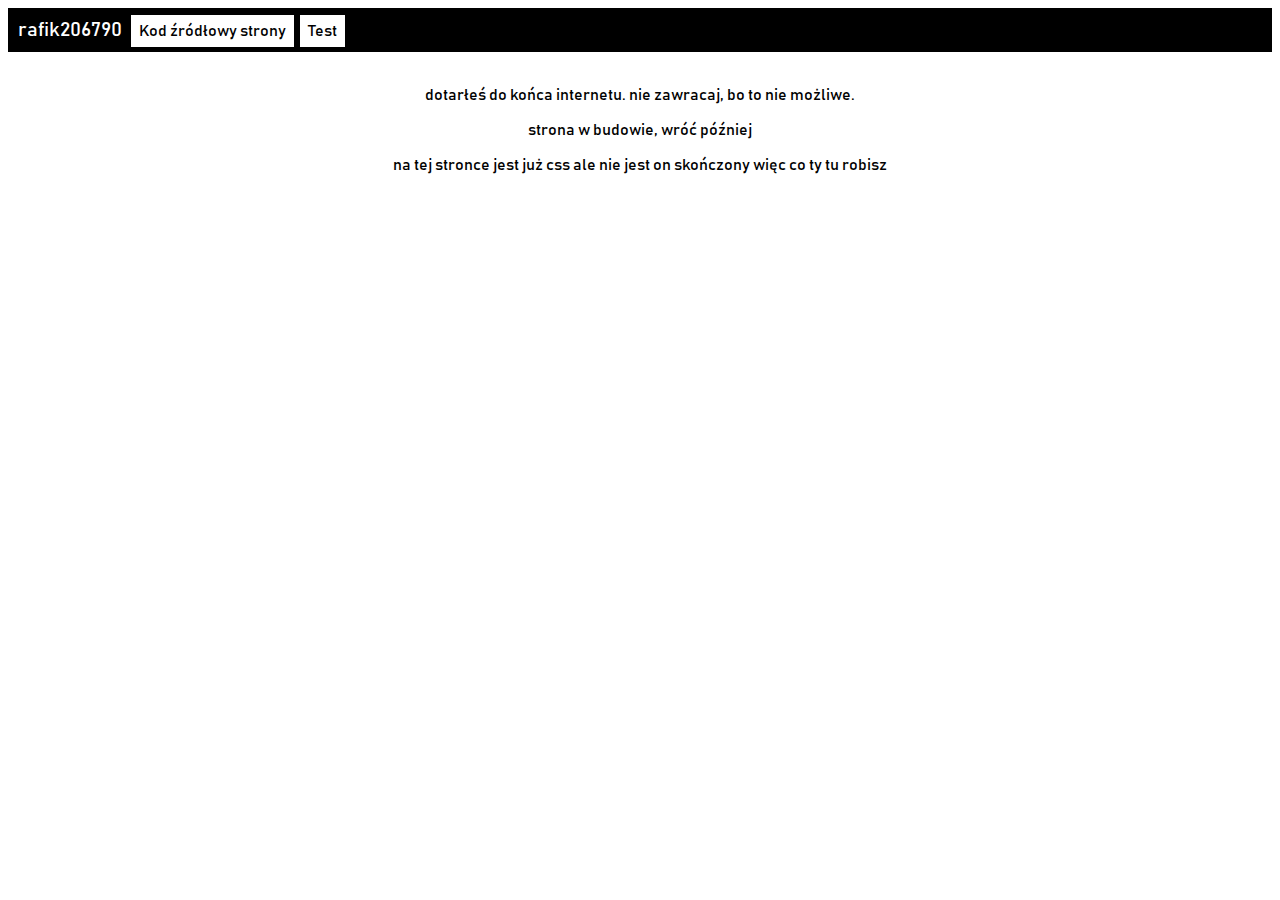
==== index.html @ 9b0b7045 "Update index.html" ====
<!DOCTYPE html>
<html>
<head>
<meta charset="UTF-8">
  <link rel="stylesheet" href="main.css">
<title>rafik206790 - koniec internetu</title>
</head>
<body>
<p class="titletext">rafik206790 &nbsp;&nbsp;<a href="https://github.com/rafik206790/rafik206790.github.io" class="link">Kod źródłowy strony</a> &nbsp;<a href="https://rafik206790.github.io/test" class="link">Test</a></p>
<br>
  <center><p class="defaulttext">dotarłeś do końca internetu. nie zawracaj, bo to nie możliwe.</p>
  <p class="defaulttext">strona w budowie, wróć później</p>
<p class="defaulttext">na tej stronce jest już css ale nie jest on skończony więc co ty tu robisz</p></center>
</body>
</html>
---- main.css ----
@font-face {
  font-family: Bahnschrift;
  src: url(font.woff);
}
.defaulttext {
  font-family: Bahnschrift;
}
.titletext {
  font-family: Bahnschrift;
  font-size: 20px;
  background-color: black;
  color: white;
  padding: 10px;
  text-decoration: none;
  margin: auto;
}
a.link {
  font-family: Bahnschrift;
  font-size: 16px;
  background-color: white;
  color: black;
  padding: 8px;
  text-decoration: none;
  margin: auto;
}
a.link:hover {
  font-family: Bahnschrift;
  font-size: 16px;
  background-color: red;
  color: white;
  padding: 8px;
  text-decoration: none;
  margin: auto;
}
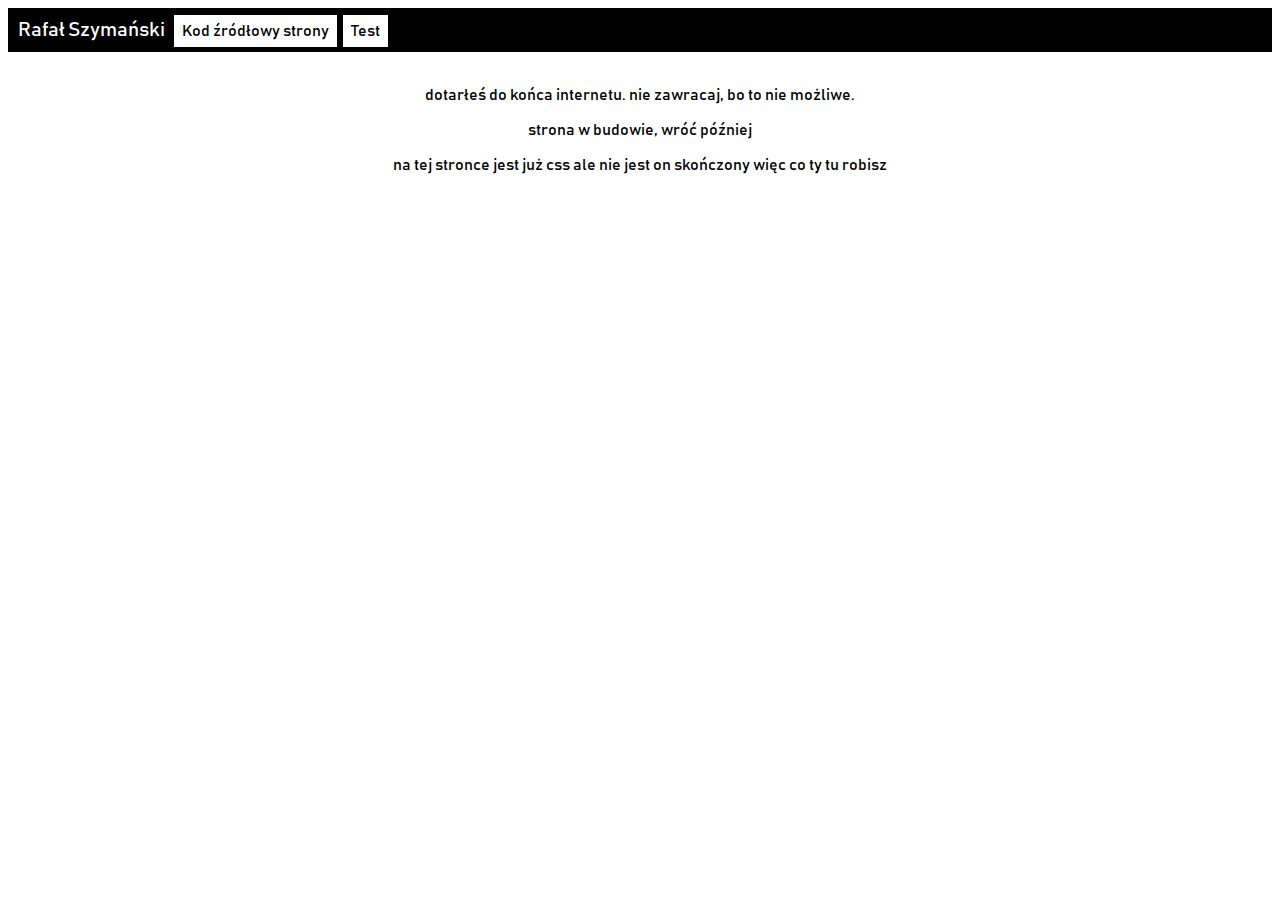
==== commit 54a0ac2e: "Update index.html" ====
--- a/index.html
+++ b/index.html
@@ -6,7 +6,7 @@
 <title>rafik206790 - koniec internetu</title>
 </head>
 <body>
-<p class="titletext">rafik206790 &nbsp;&nbsp;<a href="https://github.com/rafik206790/rafik206790.github.io" class="link">Kod źródłowy strony</a> &nbsp;<a href="https://rafik206790.github.io/test" class="link">Test</a></p>
+<p class="titletext">Rafał Szymański &nbsp;&nbsp;<a href="https://github.com/rafik206790/rafik206790.github.io" class="link">Kod źródłowy strony</a> &nbsp;<a href="https://rafik206790.github.io/test" class="link">Test</a></p>
 <br>
   <center><p class="defaulttext">dotarłeś do końca internetu. nie zawracaj, bo to nie możliwe.</p>
   <p class="defaulttext">strona w budowie, wróć później</p>
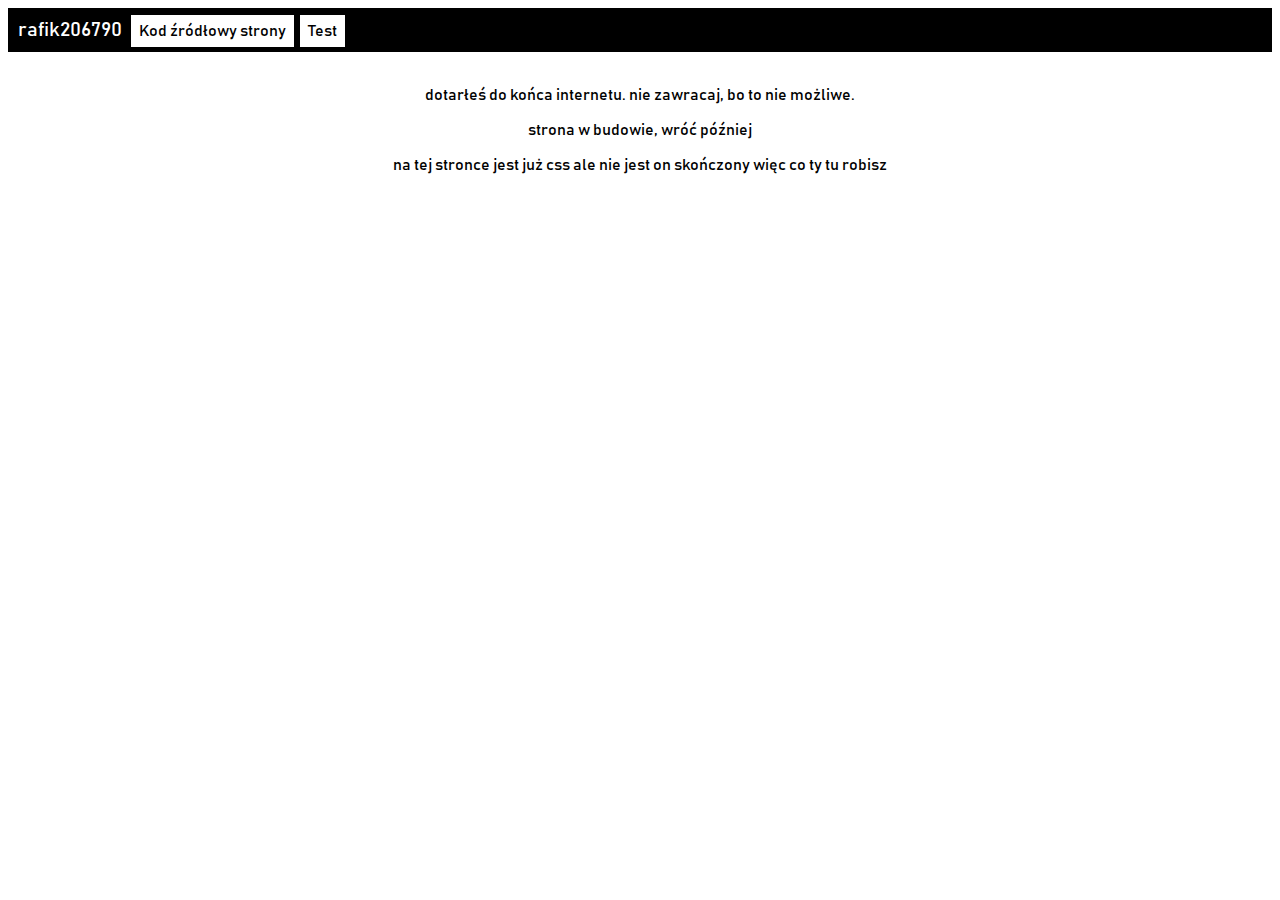
==== commit 6685e8ee: "Update index.html" ====
--- a/index.html
+++ b/index.html
@@ -6,7 +6,7 @@
 <title>rafik206790 - koniec internetu</title>
 </head>
 <body>
-<p class="titletext">Rafał Szymański &nbsp;&nbsp;<a href="https://github.com/rafik206790/rafik206790.github.io" class="link">Kod źródłowy strony</a> &nbsp;<a href="https://rafik206790.github.io/test" class="link">Test</a></p>
+<p class="titletext">rafik206790 &nbsp;&nbsp;<a href="https://github.com/rafik206790/rafik206790.github.io" class="link">Kod źródłowy strony</a> &nbsp;<a href="https://rafik206790.github.io/test" class="link">Test</a></p>
 <br>
   <center><p class="defaulttext">dotarłeś do końca internetu. nie zawracaj, bo to nie możliwe.</p>
   <p class="defaulttext">strona w budowie, wróć później</p>
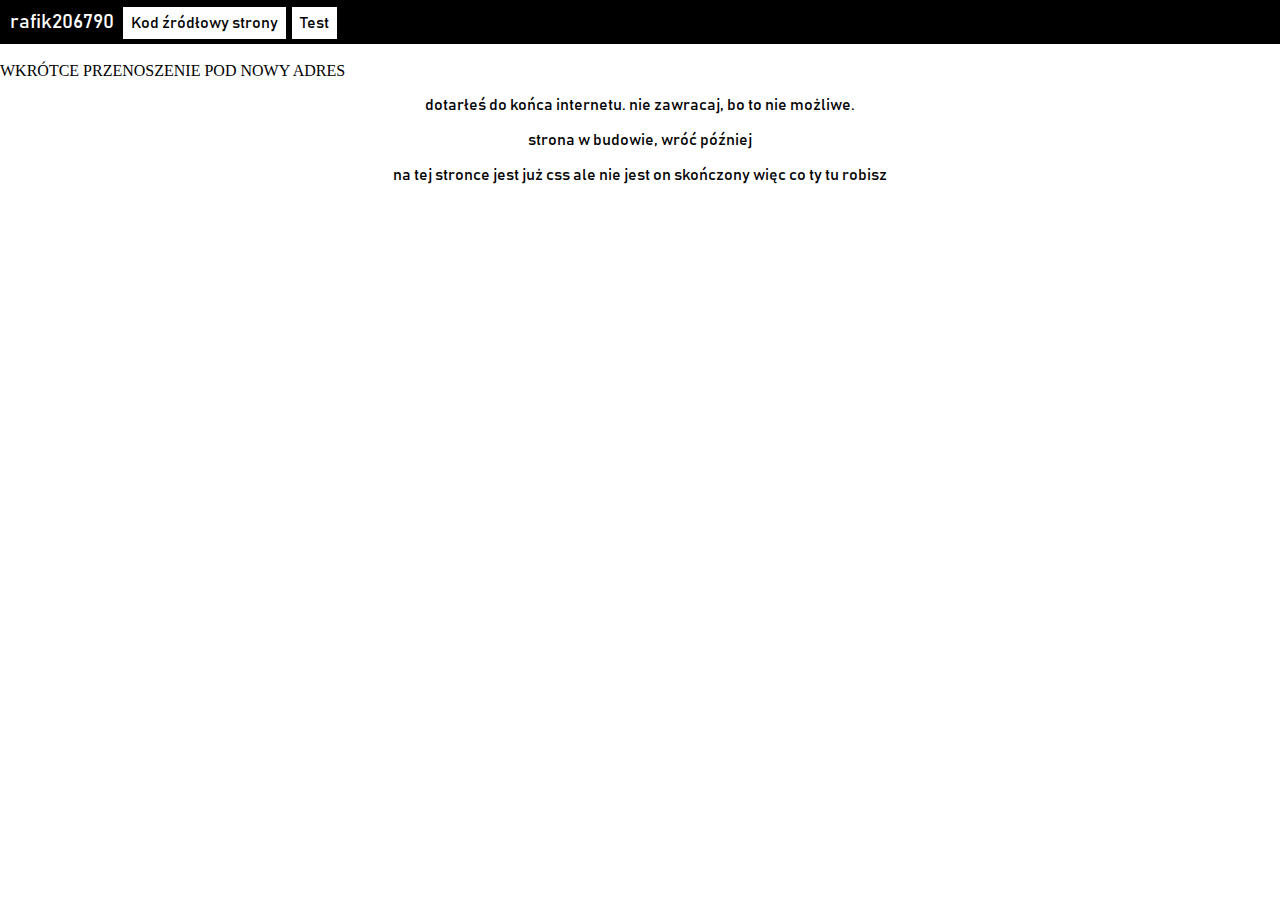
==== commit caa75f18: "Update index.html" ====
--- a/index.html
+++ b/index.html
@@ -8,6 +8,8 @@
 <body>
 <p class="titletext">rafik206790 &nbsp;&nbsp;<a href="https://github.com/rafik206790/rafik206790.github.io" class="link">Kod źródłowy strony</a> &nbsp;<a href="https://rafik206790.github.io/test" class="link">Test</a></p>
 <br>
+  <center<h1>WKRÓTCE PRZENOSZENIE POD NOWY ADRES</h1></center>
+<br>
   <center><p class="defaulttext">dotarłeś do końca internetu. nie zawracaj, bo to nie możliwe.</p>
   <p class="defaulttext">strona w budowie, wróć później</p>
 <p class="defaulttext">na tej stronce jest już css ale nie jest on skończony więc co ty tu robisz</p></center>
--- a/main.css
+++ b/main.css
@@ -13,6 +13,13 @@
   padding: 10px;
   text-decoration: none;
   margin: auto;
+}
+body, html {
+  height: 100%;
+  margin: 0;
+}
+* {
+  box-sizing: border-box;
 }
 a.link {
   font-family: Bahnschrift;
@@ -32,3 +39,32 @@
   text-decoration: none;
   margin: auto;
 }
+.bg-image {
+  background-image: url("https://rafik206790.github.io/bg.jpg");
+  filter: blur(8px);
+  -webkit-filter: blur(8px);
+  height: 100%; 
+  background-position: center;
+  background-repeat: no-repeat;
+  background-size: cover;
+  top: 0;
+  left: 0;
+  right: 0;
+  bottom: 0;
+  margin: -10px;
+}
+.bg-text {
+  background-color: rgb(0,0,0);
+  background-color: rgba(0,0,0, 0);
+  color: white;
+  font-weight: bold;
+  position: absolute;
+  top: 50%;
+  left: 50%;
+  transform: translate(-50%, -50%);
+  z-index: 2;
+  width: 80%;
+  padding: 20px;
+  text-align: center;
+  font-family: Bahnschrift;
+}
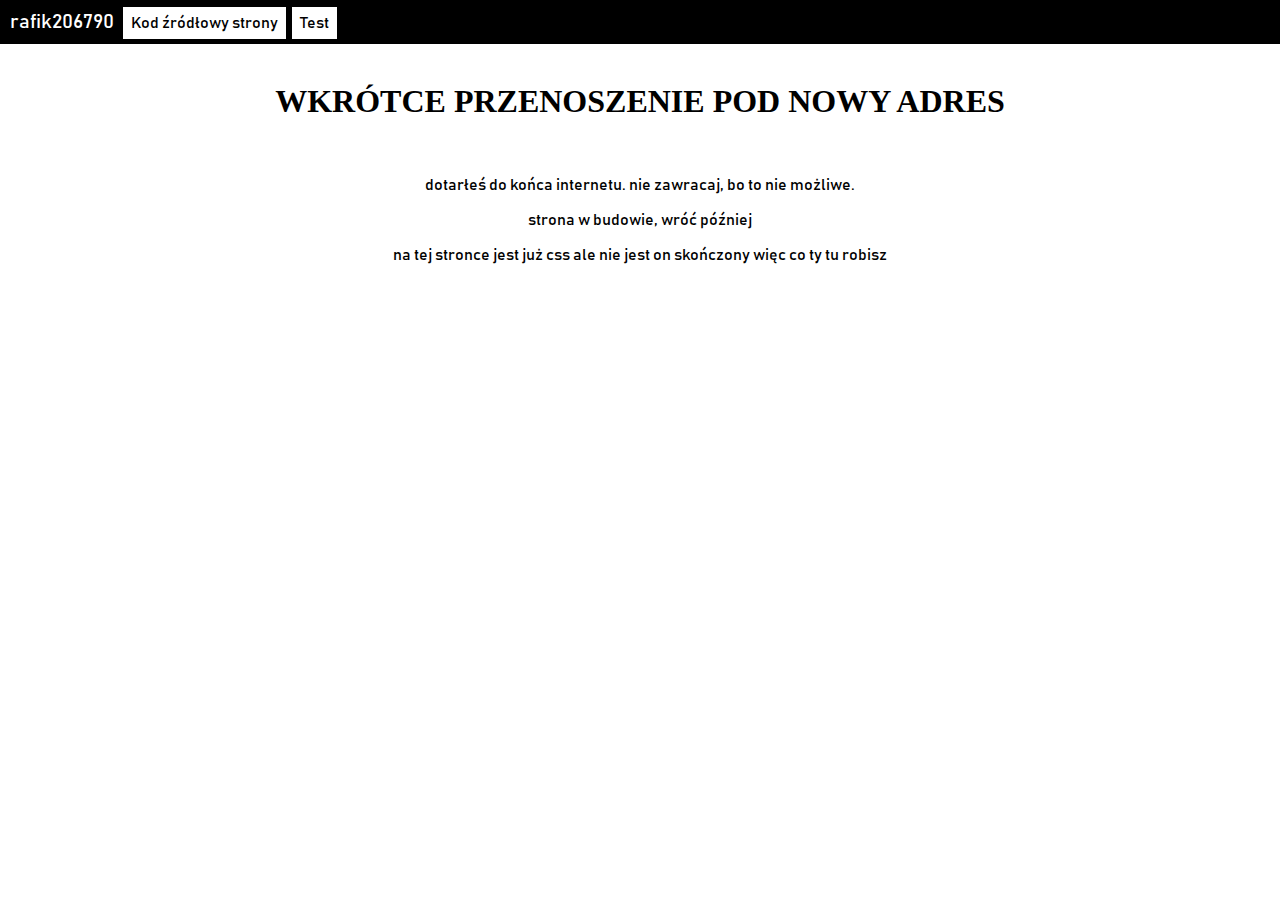
==== commit 9477c108: "Update index.html" ====
--- a/index.html
+++ b/index.html
@@ -8,7 +8,7 @@
 <body>
 <p class="titletext">rafik206790 &nbsp;&nbsp;<a href="https://github.com/rafik206790/rafik206790.github.io" class="link">Kod źródłowy strony</a> &nbsp;<a href="https://rafik206790.github.io/test" class="link">Test</a></p>
 <br>
-  <center<h1>WKRÓTCE PRZENOSZENIE POD NOWY ADRES</h1></center>
+  <p class="defaulttext"><center><h1>WKRÓTCE PRZENOSZENIE POD NOWY ADRES</h1></center></p>
 <br>
   <center><p class="defaulttext">dotarłeś do końca internetu. nie zawracaj, bo to nie możliwe.</p>
   <p class="defaulttext">strona w budowie, wróć później</p>
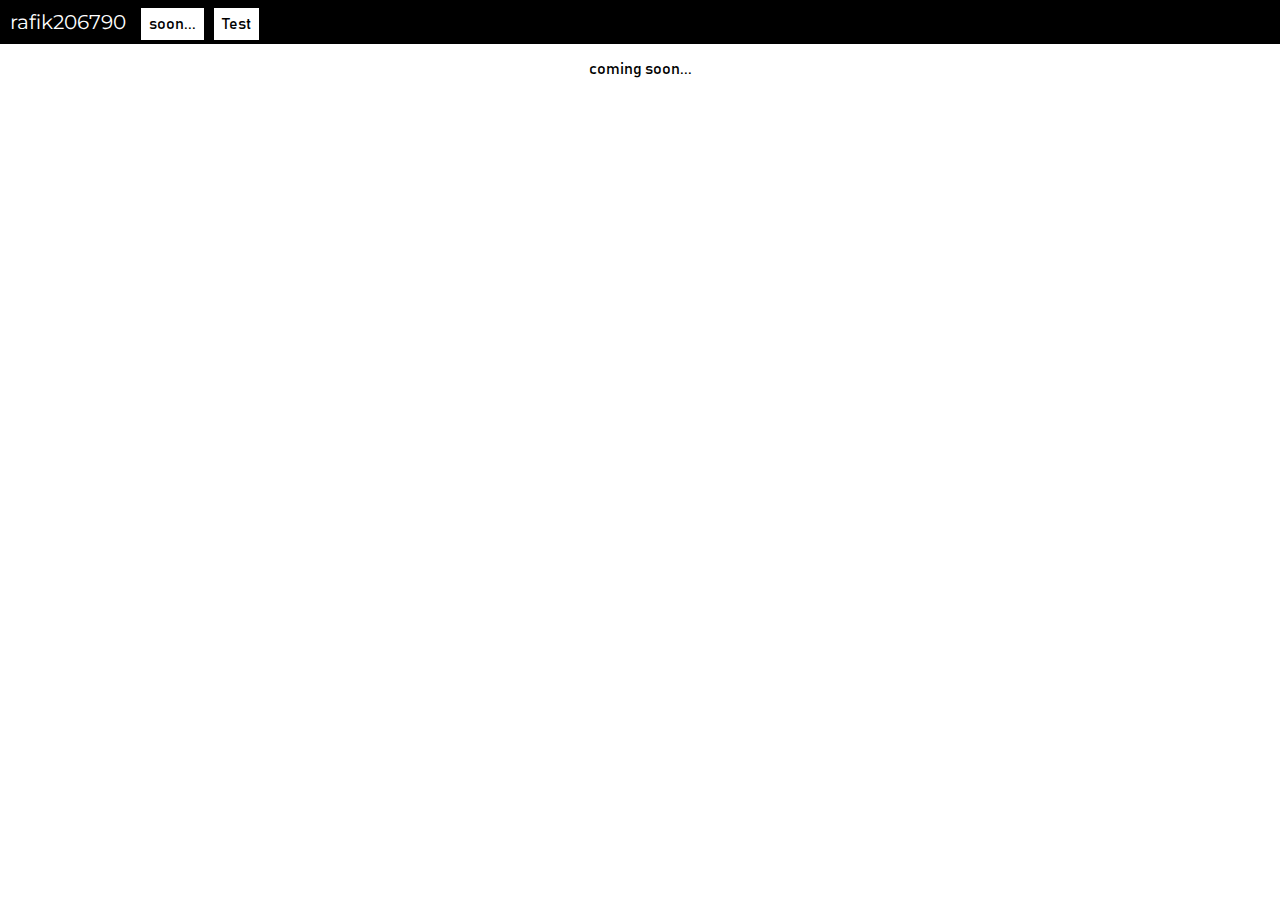
==== commit 821c98d2: "Update index.html" ====
--- a/index.html
+++ b/index.html
@@ -3,15 +3,13 @@
 <head>
 <meta charset="UTF-8">
   <link rel="stylesheet" href="main.css">
+  <link rel="preconnect" href="https://fonts.googleapis.com">
+  <link rel="preconnect" href="https://fonts.gstatic.com" crossorigin>
+  <link href="https://fonts.googleapis.com/css2?family=Montserrat:wght@100&display=swap" rel="stylesheet">
 <title>rafik206790 - koniec internetu</title>
 </head>
 <body>
-<p class="titletext">rafik206790 &nbsp;&nbsp;<a href="https://github.com/rafik206790/rafik206790.github.io" class="link">Kod źródłowy strony</a> &nbsp;<a href="https://rafik206790.github.io/test" class="link">Test</a></p>
-<br>
-  <p class="defaulttext"><center><h1>WKRÓTCE PRZENOSZENIE POD NOWY ADRES</h1></center></p>
-<br>
-  <center><p class="defaulttext">dotarłeś do końca internetu. nie zawracaj, bo to nie możliwe.</p>
-  <p class="defaulttext">strona w budowie, wróć później</p>
-<p class="defaulttext">na tej stronce jest już css ale nie jest on skończony więc co ty tu robisz</p></center>
+<p class="titletext">rafik206790 &nbsp;&nbsp;<a href="#" class="link">soon...</a> &nbsp;<a href="https://rafik206790.github.io/test" class="link">Test</a></p>
+  <center><p class="defaulttext">coming soon...</p></center>
 </body>
 </html>
--- a/main.css
+++ b/main.css
@@ -6,7 +6,7 @@
   font-family: Bahnschrift;
 }
 .titletext {
-  font-family: Bahnschrift;
+  font-family: 'Montserrat', sans-serif;
   font-size: 20px;
   background-color: black;
   color: white;
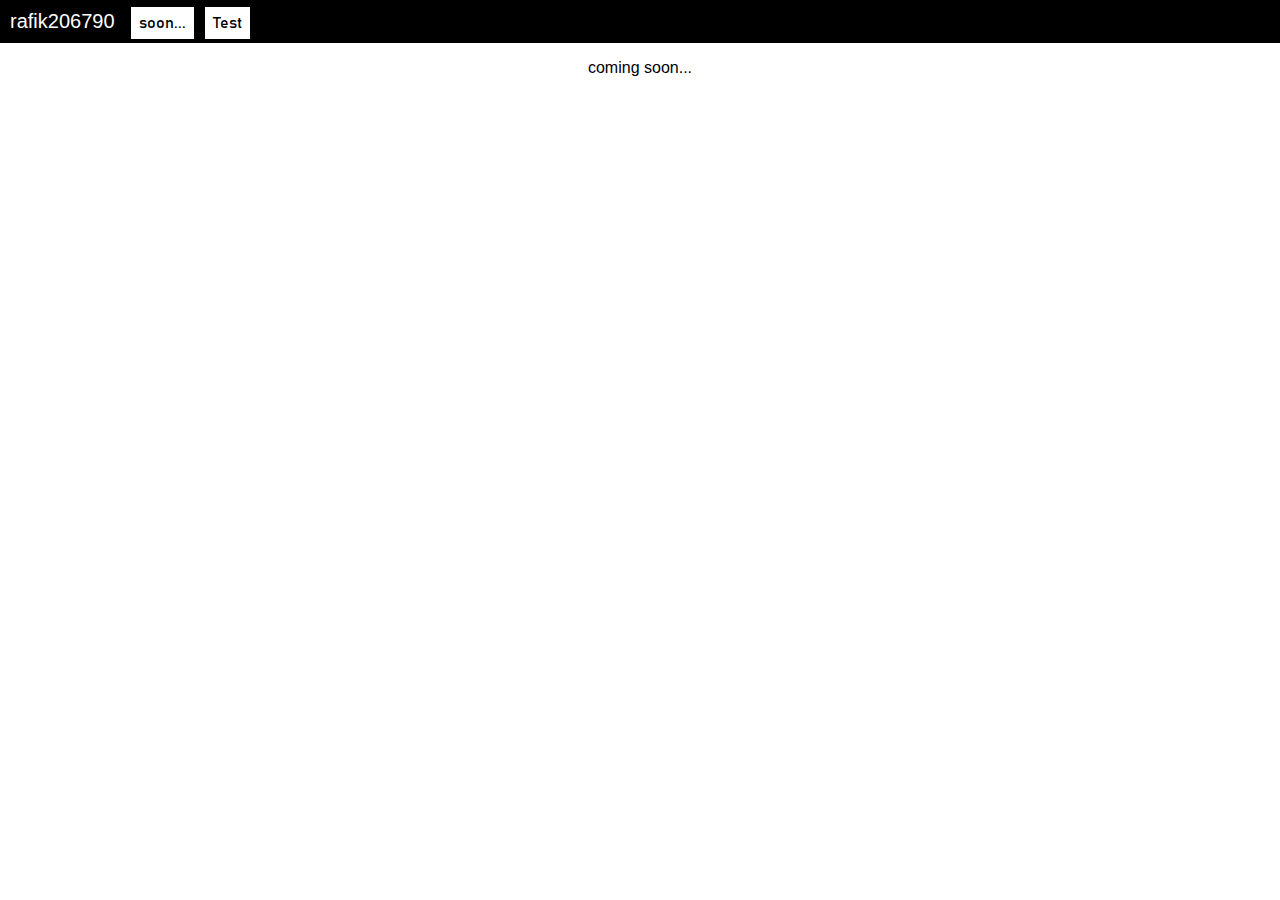
==== commit a899c709: "Update index.html" ====
--- a/index.html
+++ b/index.html
@@ -5,7 +5,6 @@
   <link rel="stylesheet" href="main.css">
   <link rel="preconnect" href="https://fonts.googleapis.com">
   <link rel="preconnect" href="https://fonts.gstatic.com" crossorigin>
-  <link href="https://fonts.googleapis.com/css2?family=Montserrat:wght@100&display=swap" rel="stylesheet">
 <title>rafik206790 - koniec internetu</title>
 </head>
 <body>
--- a/main.css
+++ b/main.css
@@ -3,9 +3,11 @@
   src: url(font.woff);
 }
 .defaulttext {
-  font-family: Bahnschrift;
+  @import url('https://fonts.googleapis.com/css2?family=Montserrat:wght@500&display=swap');
+  font-family: 'Montserrat', sans-serif;
 }
 .titletext {
+  @import url('https://fonts.googleapis.com/css2?family=Montserrat:wght@100&amp;display=swap');
   font-family: 'Montserrat', sans-serif;
   font-size: 20px;
   background-color: black;
